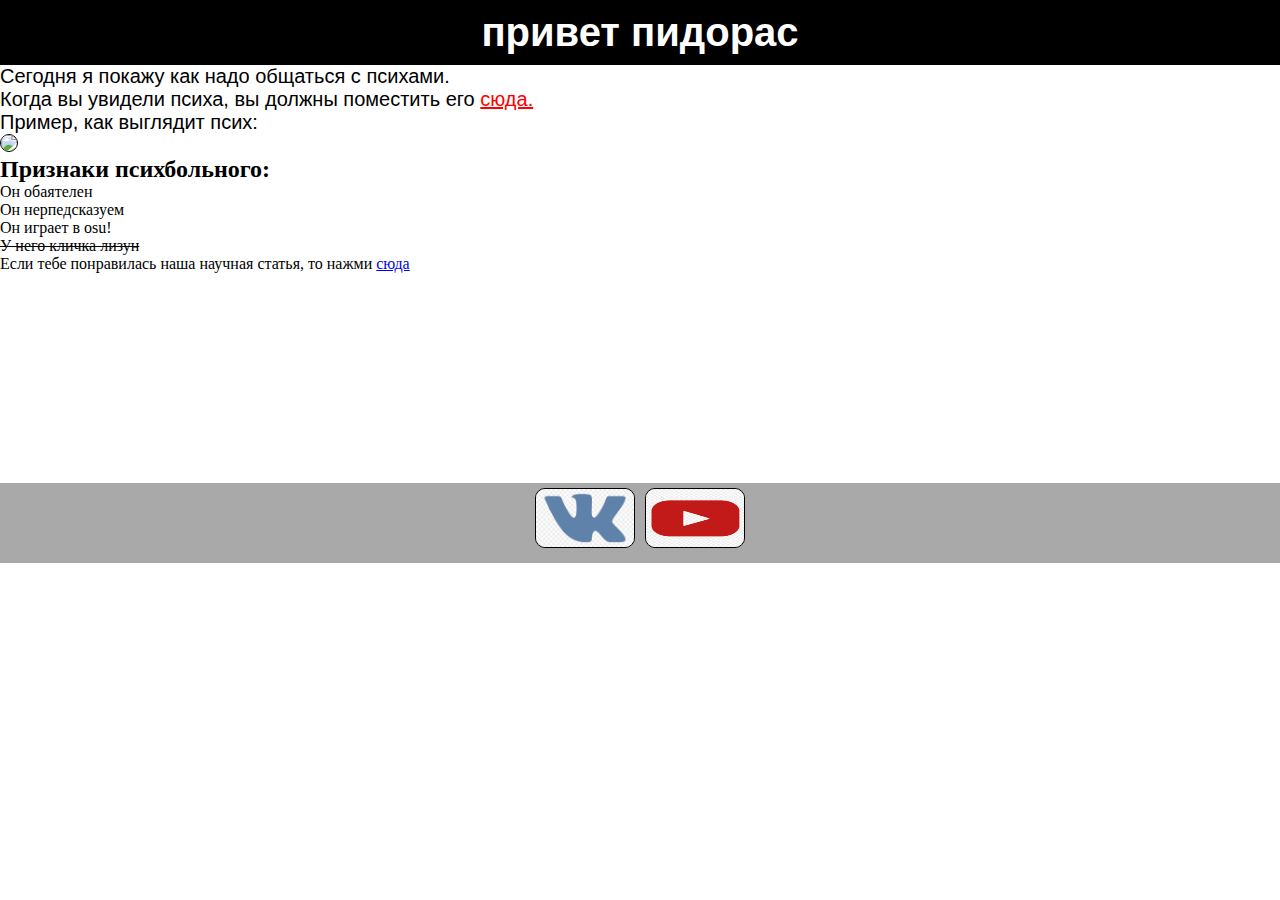
==== index.html @ 715b4152 "full site" ====
<!DOCTYPE html>
<html lang="en">

<head>
  <meta charset="UTF-8">
  <meta http-equiv="X-UA-Compatible" content="IE=edge">
  <meta name="viewport" content="width=device-width, initial-scale=1.0">
  <title>Psycho</title>
  <link rel="stylesheet" href="css/style.css" type="text/css" />
</head>
<header>
  <div class="Hi">
    <h1>привет пидорас</h1>
  </div>
</header>
</header>

<body>

  <p>Сегодня я покажу как надо общаться с психами. <br>Когда вы увидели психа, вы должны поместить его <a class="suda"
      href="https://ekb-psy.ru/?gclid=Cj0KCQjwwNWKBhDAARIsAJ8HkheNvrvSGAg1bkoBhTEb0N9wGydvTRF515emxDhbTtbbFgcBOOukR6EaAvlvEALw_wcB"
      target="_blank">сюда.</a></br></p>
  <p>Пример, как выглядит псих:</p>
  <img src="entoni_khopkins_ebanulsya_ochen_bystro.gif">
  <h2>Признаки психбольного:</h2>
  <ul>
    <li>Он обаятелен</li>
    <li>Он нерпедсказуем</li>
    <li>Он играет в osu!</li>
    <li class="lizun">У него кличка лизун</li>
  </ul>
  <main>
  </main>
  
</body>
<footer>
  Если тебе понравилась наша научная статья, то нажми <a href="https://www.sokpb.ru" target="_blank">сюда</a>
</footer>
<footer class="footer2">
  <a href="https://vk.com/virst502" target="_blank"><img class="vk" src="vk.png"></a>
  <a href="https://www.youtube.com/channel/UCARhFjPQUEqkQURMDgFXk9Q" target="_blank"><img class="youtube"
      src="yuotube.png"></a>
</footer>
<script src="js/script.js"></script>

</html>
---- css/style.css ----
* {
        margin: 0;
        padding: 0;
        box-sizing: border-box;
        }

h1 {
    font-family: 'Lucida Sans', 'Lucida Sans Regular', 'Lucida Grande', 'Lucida Sans Unicode', Geneva, Verdana, sans-serif;
    font-size: 40px ;
    background-color: black;
    color:rgb(255, 255, 255);
     text-align: center;
    padding: 10px;
    display: block;
    
}

p {
 font-size: 20px;   
font-family:'Lucida Sans', 'Lucida Sans Regular', 'Lucida Grande', 'Lucida Sans Unicode', Geneva, Verdana, sans-serif;


}

img {
border: 1px solid black;
border-color: black;
border-radius: 10px;

}

.lizun {
    text-decoration: line-through;
}

.suda {
 color: red;
 cursor: pointer
}

.footer2 {
font-size: 40px ;
background-color: darkgrey;
text-align: center;
 padding: 5px;
 display: block;
 margin-top: 210px;
}

.vk {
width: 100px;
height: 60px;
}

.youtube {
width: 100px;
height:60px;

}
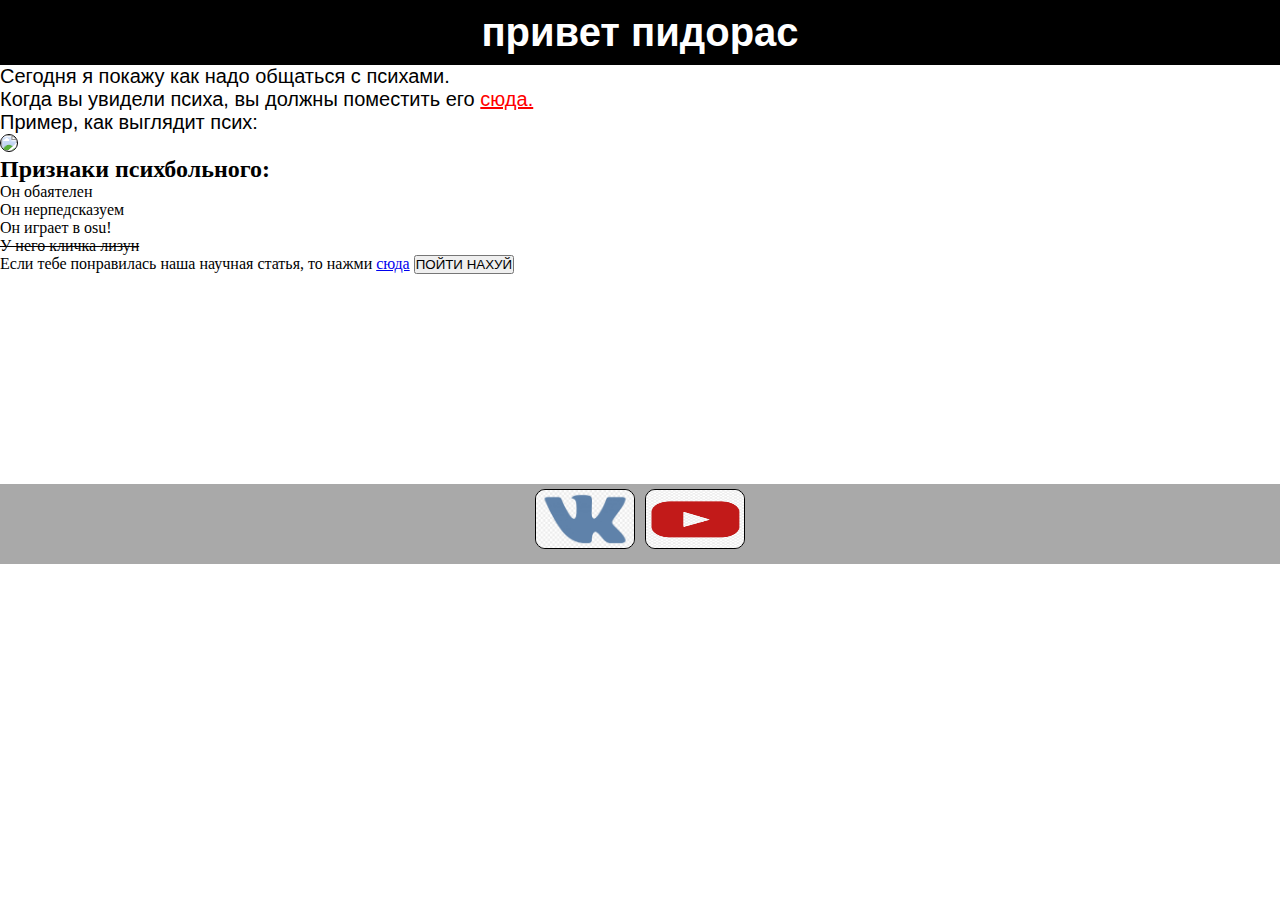
==== commit 03a00b91: "add overflow" ====
--- a/index.html
+++ b/index.html
@@ -8,15 +8,16 @@
   <title>Psycho</title>
   <link rel="stylesheet" href="css/style.css" type="text/css" />
 </head>
-<header>
-  <div class="Hi">
-    <h1>привет пидорас</h1>
-  </div>
-</header>
-</header>
 
 <body>
-
+  <div class="overflowFuck">
+    <span>ПОШЕЛ НАХУЙ</span>
+  </div>
+  <header>
+    <div class="Hi">
+      <h1>привет пидорас</h1>
+    </div>
+  </header>
   <p>Сегодня я покажу как надо общаться с психами. <br>Когда вы увидели психа, вы должны поместить его <a class="suda"
       href="https://ekb-psy.ru/?gclid=Cj0KCQjwwNWKBhDAARIsAJ8HkheNvrvSGAg1bkoBhTEb0N9wGydvTRF515emxDhbTtbbFgcBOOukR6EaAvlvEALw_wcB"
       target="_blank">сюда.</a></br></p>
@@ -29,18 +30,18 @@
     <li>Он играет в osu!</li>
     <li class="lizun">У него кличка лизун</li>
   </ul>
-  <main>
-  </main>
+  <footer>
+    Если тебе понравилась наша научная статья, то нажми <a href="https://www.sokpb.ru" target="_blank">сюда</a>
+    <button id="goFuckButton">ПОЙТИ НАХУЙ</button>
+  </footer>
+  <footer class="footer2">
+    <a href="https://vk.com/virst502" target="_blank"><img class="vk" src="vk.png"></a>
+    <a href="https://www.youtube.com/channel/UCARhFjPQUEqkQURMDgFXk9Q" target="_blank"><img class="youtube"
+        src="yuotube.png"></a>
+  </footer>
   
+  <script src="js/script.js"></script>
 </body>
-<footer>
-  Если тебе понравилась наша научная статья, то нажми <a href="https://www.sokpb.ru" target="_blank">сюда</a>
-</footer>
-<footer class="footer2">
-  <a href="https://vk.com/virst502" target="_blank"><img class="vk" src="vk.png"></a>
-  <a href="https://www.youtube.com/channel/UCARhFjPQUEqkQURMDgFXk9Q" target="_blank"><img class="youtube"
-      src="yuotube.png"></a>
-</footer>
-<script src="js/script.js"></script>
+
 
 </html>--- a/css/style.css
+++ b/css/style.css
@@ -56,5 +56,15 @@
 .youtube {
 width: 100px;
 height:60px;
+}
 
+.overflowFuck {
+    display: none;
+    position: fixed;
+    justify-content: center;
+    font-size: 100px;
+    height: 100vh;
+    width: 100vw;
+    align-items: center;
+    background-color: darkred;
 }
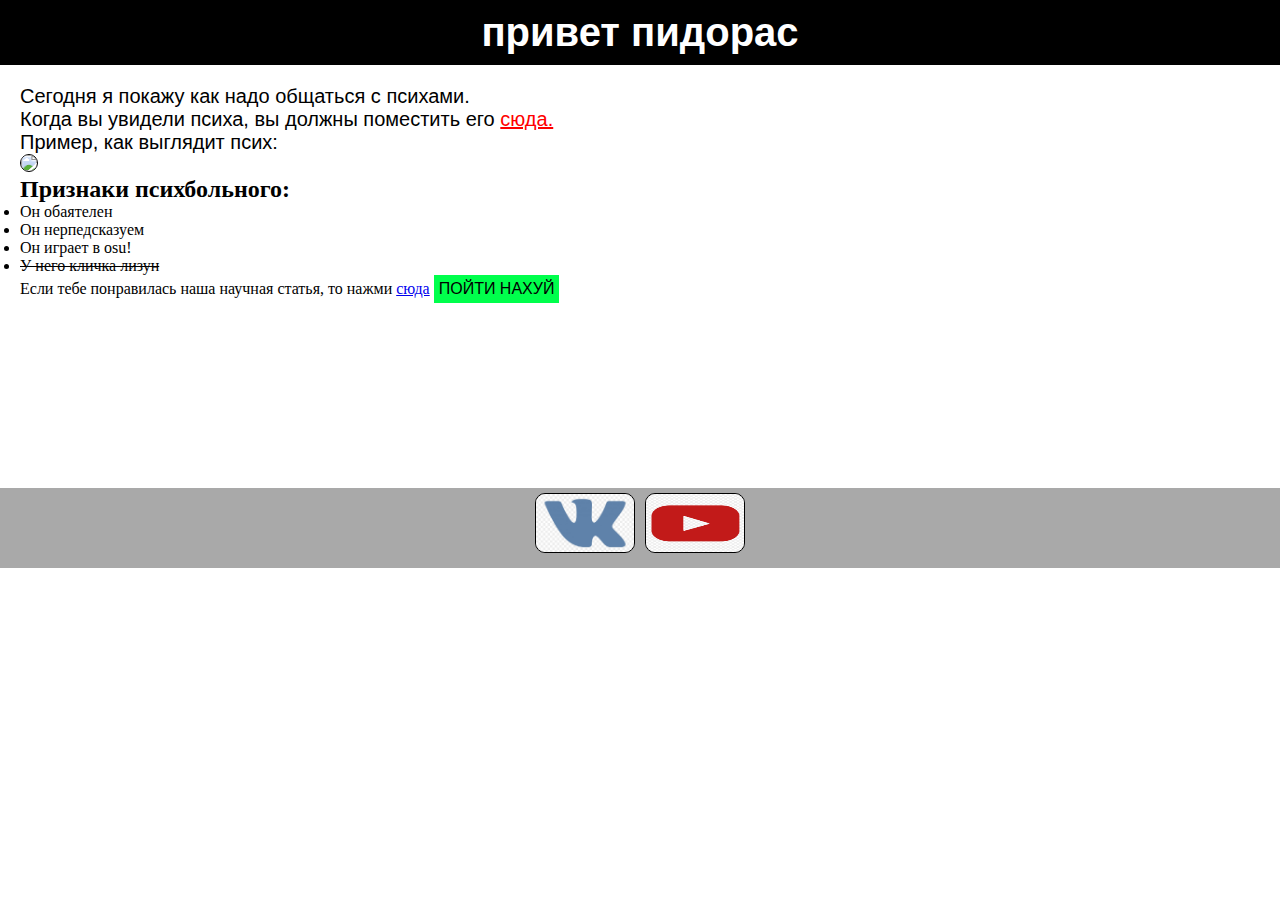
==== commit c0bd561c: "add fucntion for image, design a button and a bit move text" ====
--- a/index.html
+++ b/index.html
@@ -1,6 +1,5 @@
 <!DOCTYPE html>
 <html lang="en">
-
 <head>
   <meta charset="UTF-8">
   <meta http-equiv="X-UA-Compatible" content="IE=edge">
@@ -8,7 +7,6 @@
   <title>Psycho</title>
   <link rel="stylesheet" href="css/style.css" type="text/css" />
 </head>
-
 <body>
   <div class="overflowFuck">
     <span>ПОШЕЛ НАХУЙ</span>
@@ -18,11 +16,12 @@
       <h1>привет пидорас</h1>
     </div>
   </header>
-  <p>Сегодня я покажу как надо общаться с психами. <br>Когда вы увидели психа, вы должны поместить его <a class="suda"
+  <div class="main">
+  <p class="beginning">Сегодня я покажу как надо общаться с психами. <br>Когда вы увидели психа, вы должны поместить его <a class="suda"
       href="https://ekb-psy.ru/?gclid=Cj0KCQjwwNWKBhDAARIsAJ8HkheNvrvSGAg1bkoBhTEb0N9wGydvTRF515emxDhbTtbbFgcBOOukR6EaAvlvEALw_wcB"
       target="_blank">сюда.</a></br></p>
   <p>Пример, как выглядит псих:</p>
-  <img src="entoni_khopkins_ebanulsya_ochen_bystro.gif">
+  <img src="entoni_khopkins_ebanulsya_ochen_bystro.gif" id="image">
   <h2>Признаки психбольного:</h2>
   <ul>
     <li>Он обаятелен</li>
@@ -33,15 +32,13 @@
   <footer>
     Если тебе понравилась наша научная статья, то нажми <a href="https://www.sokpb.ru" target="_blank">сюда</a>
     <button id="goFuckButton">ПОЙТИ НАХУЙ</button>
+  </div>
   </footer>
   <footer class="footer2">
     <a href="https://vk.com/virst502" target="_blank"><img class="vk" src="vk.png"></a>
     <a href="https://www.youtube.com/channel/UCARhFjPQUEqkQURMDgFXk9Q" target="_blank"><img class="youtube"
         src="yuotube.png"></a>
   </footer>
-  
   <script src="js/script.js"></script>
 </body>
-
-
 </html>--- a/css/style.css
+++ b/css/style.css
@@ -1,5 +1,6 @@
 
     * {
+        
         margin: 0;
         padding: 0;
         box-sizing: border-box;
@@ -45,7 +46,7 @@
 text-align: center;
  padding: 5px;
  display: block;
- margin-top: 210px;
+ margin-top: 165px;
 }
 
 .vk {
@@ -68,3 +69,26 @@
     align-items: center;
     background-color: darkred;
 }
+
+
+.main {
+    padding: 20px;
+}
+
+button {
+    background-color: rgb(0, 255, 76);
+    border: none;
+    padding: 5px;
+    text-decoration: none;
+    font-size: 16px;
+    font-family: Impact, Haettenschweiler, 'Arial Narrow Bold', sans-serif
+}
+
+/*#image { 
+    cursor: pointer;
+    position: absolute; 
+    top: 0px; 
+    left: 0px; 
+    transition: all 1s;
+  }
+  */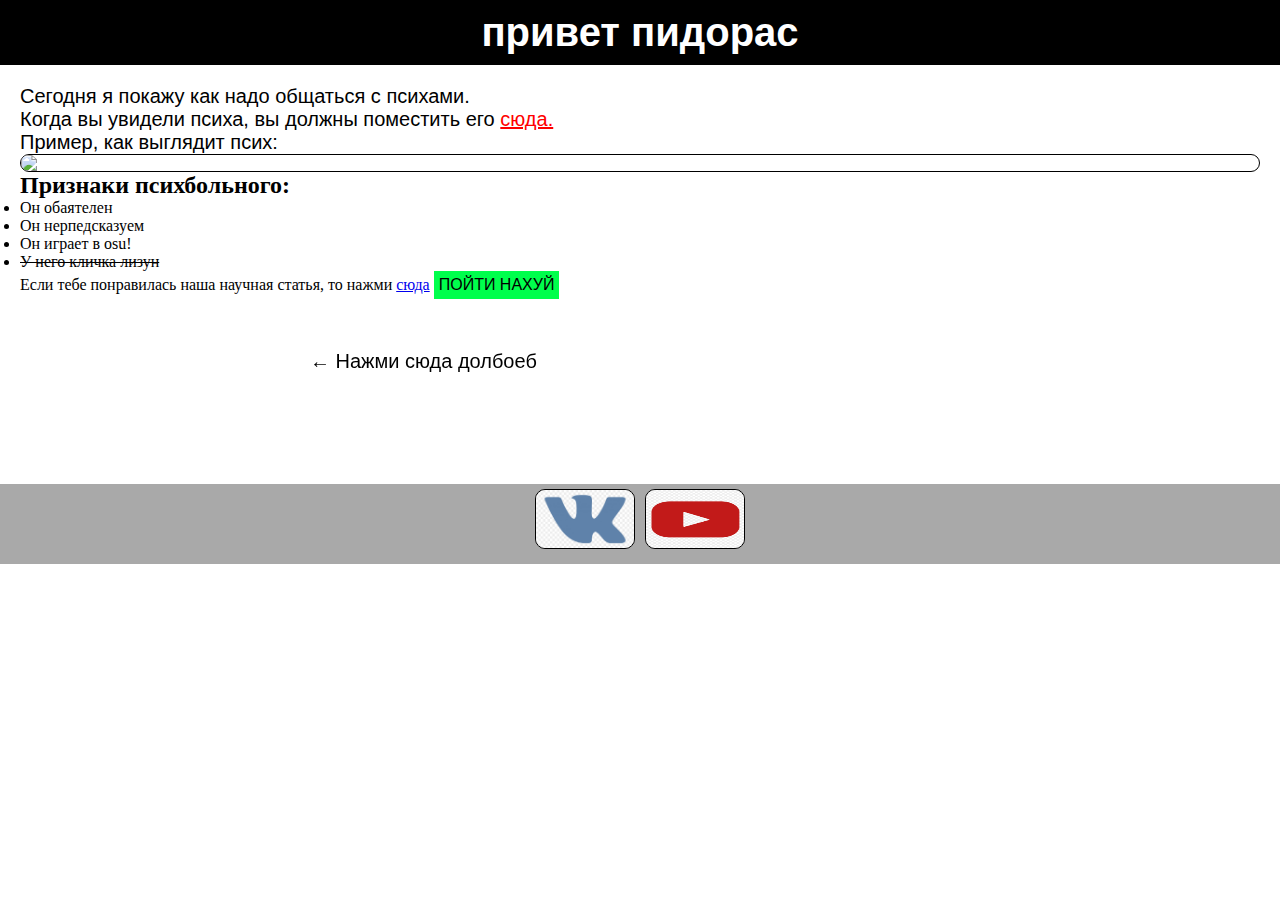
==== commit 27466c21: "setting a function for gif, make new p with function" ====
--- a/index.html
+++ b/index.html
@@ -21,6 +21,7 @@
       href="https://ekb-psy.ru/?gclid=Cj0KCQjwwNWKBhDAARIsAJ8HkheNvrvSGAg1bkoBhTEb0N9wGydvTRF515emxDhbTtbbFgcBOOukR6EaAvlvEALw_wcB"
       target="_blank">сюда.</a></br></p>
   <p>Пример, как выглядит псих:</p>
+  <p class="presshere">  ← Нажми сюда долбоеб</p>
   <img src="entoni_khopkins_ebanulsya_ochen_bystro.gif" id="image">
   <h2>Признаки психбольного:</h2>
   <ul>
@@ -34,7 +35,7 @@
     <button id="goFuckButton">ПОЙТИ НАХУЙ</button>
   </div>
   </footer>
-  <footer class="footer2">
+  <footer id="footer2">
     <a href="https://vk.com/virst502" target="_blank"><img class="vk" src="vk.png"></a>
     <a href="https://www.youtube.com/channel/UCARhFjPQUEqkQURMDgFXk9Q" target="_blank"><img class="youtube"
         src="yuotube.png"></a>
--- a/css/style.css
+++ b/css/style.css
@@ -40,7 +40,7 @@
  cursor: pointer
 }
 
-.footer2 {
+#footer2 {
 font-size: 40px ;
 background-color: darkgrey;
 text-align: center;
@@ -84,11 +84,18 @@
     font-family: Impact, Haettenschweiler, 'Arial Narrow Bold', sans-serif
 }
 
-/*#image { 
+#image {
+    display: flex;
     cursor: pointer;
-    position: absolute; 
-    top: 0px; 
-    left: 0px; 
-    transition: all 1s;
+    position:relative;
+    /*top: 0px; 
+    left: 0px; */
+    transition: all 0s;
   }
-  */+  
+  .presshere {
+      display: flex;
+      position: fixed;
+      top: 350px;
+      left: 310px;
+  }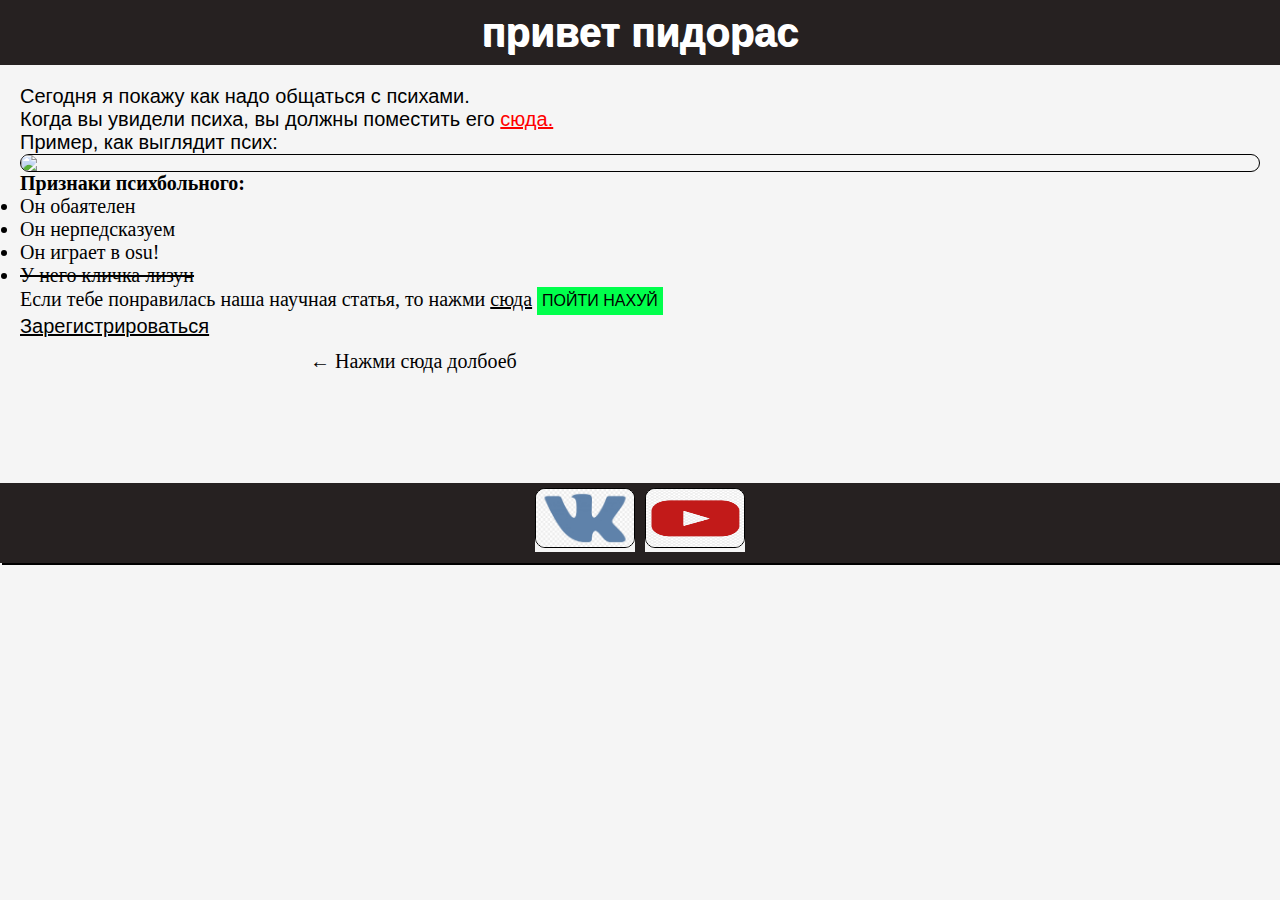
==== commit 925c6745: "add sign up page and change styles" ====
--- a/index.html
+++ b/index.html
@@ -4,10 +4,11 @@
   <meta charset="UTF-8">
   <meta http-equiv="X-UA-Compatible" content="IE=edge">
   <meta name="viewport" content="width=device-width, initial-scale=1.0">
-  <title>Psycho</title>
+  <title>Psycho.net</title>
   <link rel="stylesheet" href="css/style.css" type="text/css" />
 </head>
 <body>
+
   <div class="overflowFuck">
     <span>ПОШЕЛ НАХУЙ</span>
   </div>
@@ -21,7 +22,7 @@
       href="https://ekb-psy.ru/?gclid=Cj0KCQjwwNWKBhDAARIsAJ8HkheNvrvSGAg1bkoBhTEb0N9wGydvTRF515emxDhbTtbbFgcBOOukR6EaAvlvEALw_wcB"
       target="_blank">сюда.</a></br></p>
   <p>Пример, как выглядит псих:</p>
-  <p class="presshere">  ← Нажми сюда долбоеб</p>
+  <span class="presshere">  ← Нажми сюда долбоеб</span>
   <img src="entoni_khopkins_ebanulsya_ochen_bystro.gif" id="image">
   <h2>Признаки психбольного:</h2>
   <ul>
@@ -33,7 +34,8 @@
   <footer>
     Если тебе понравилась наша научная статья, то нажми <a href="https://www.sokpb.ru" target="_blank">сюда</a>
     <button id="goFuckButton">ПОЙТИ НАХУЙ</button>
-  </div>
+ <p><a href=sign-up.html target="_blank">Зарегистрироваться</a></p>
+</div>
   </footer>
   <footer id="footer2">
     <a href="https://vk.com/virst502" target="_blank"><img class="vk" src="vk.png"></a>
--- a/css/style.css
+++ b/css/style.css
@@ -1,27 +1,35 @@
 
     * {
-        
+        box-shadow: 100px;
         margin: 0;
         padding: 0;
         box-sizing: border-box;
+        background-color: whitesmoke;
+        font-size: 20px;
+        }
+
+        body {
+            color: black;
+            font-size: 16px;
         }
 
 h1 {
     font-family: 'Lucida Sans', 'Lucida Sans Regular', 'Lucida Grande', 'Lucida Sans Unicode', Geneva, Verdana, sans-serif;
     font-size: 40px ;
-    background-color: black;
+    background-color: rgb(38, 33, 33);
     color:rgb(255, 255, 255);
      text-align: center;
     padding: 10px;
     display: block;
+    box-shadow: 5px 5px;
+    text-shadow: 1px 1px;
+
     
 }
 
 p {
- font-size: 20px;   
+ 
 font-family:'Lucida Sans', 'Lucida Sans Regular', 'Lucida Grande', 'Lucida Sans Unicode', Geneva, Verdana, sans-serif;
-
-
 }
 
 img {
@@ -42,11 +50,12 @@
 
 #footer2 {
 font-size: 40px ;
-background-color: darkgrey;
+background-color: rgb(38, 33, 33);
 text-align: center;
  padding: 5px;
  display: block;
- margin-top: 165px;
+ margin-top: 125px;
+ box-shadow: 2px 2px;
 }
 
 .vk {
@@ -98,4 +107,12 @@
       position: fixed;
       top: 350px;
       left: 310px;
-  }+  }
+
+  a {
+color: black;
+  }
+  
+  a:active {
+    color: rgb(67, 67, 225);
+  }
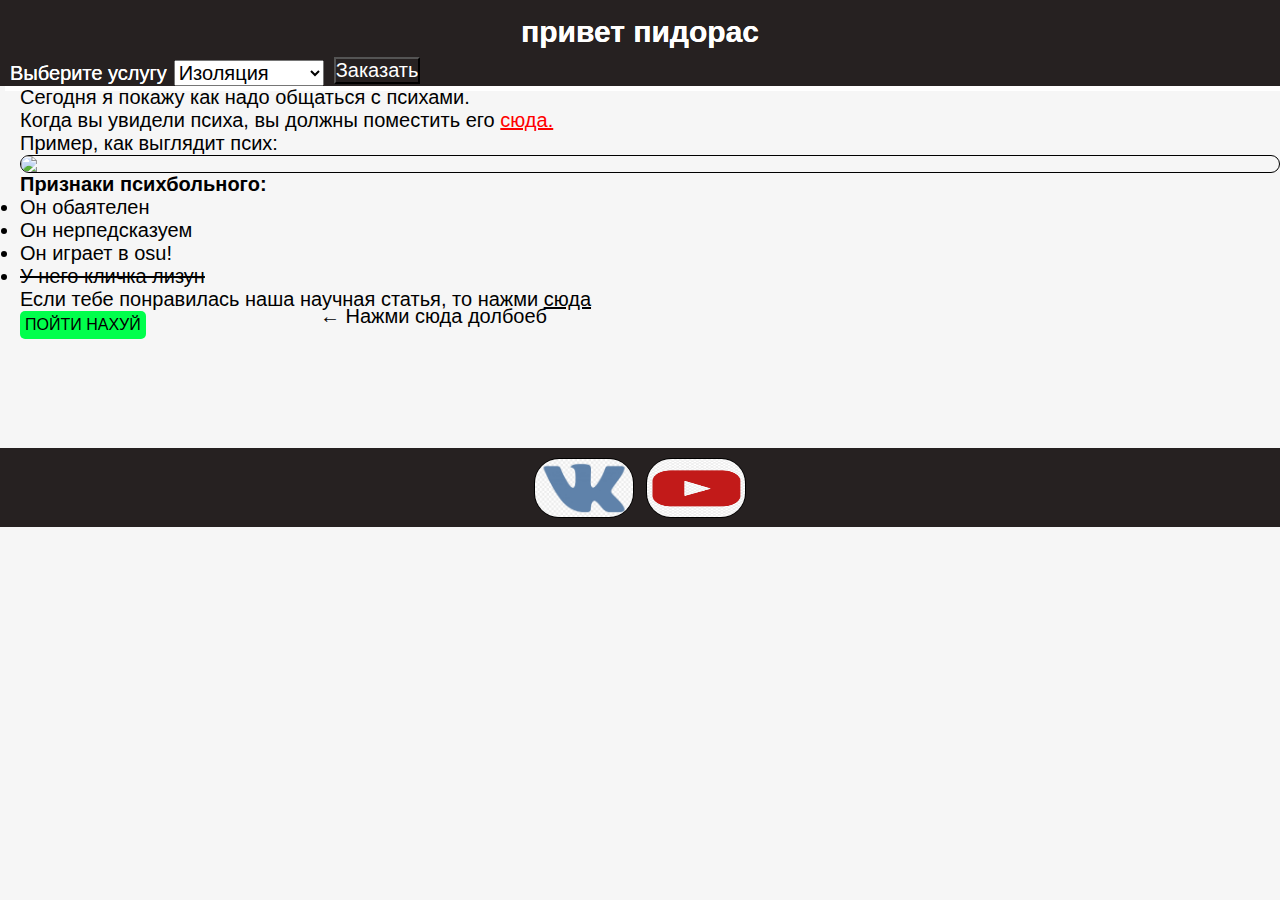
==== commit bf210064: "make a service selector, fix bug with a button and etc" ====
--- a/index.html
+++ b/index.html
@@ -1,47 +1,63 @@
 <!DOCTYPE html>
 <html lang="en">
+
 <head>
   <meta charset="UTF-8">
   <meta http-equiv="X-UA-Compatible" content="IE=edge">
   <meta name="viewport" content="width=device-width, initial-scale=1.0">
-  <title>Psycho.net</title>
+  <title>Psycho</title>
   <link rel="stylesheet" href="css/style.css" type="text/css" />
 </head>
+
 <body>
-
   <div class="overflowFuck">
-    <span>ПОШЕЛ НАХУЙ</span>
+    <span class="fuckyou">ПОШЕЛ НАХУЙ</span>
   </div>
   <header>
     <div class="Hi">
       <h1>привет пидорас</h1>
+      <p><a class="tosignup" href=sign-up.html target="_blank">Зарегистрироваться</a></p>
+          <form action="catalog">
+            <label for="cars">Выберите услугу</label>
+            <select name="service">
+              <option>Изоляция</option>
+              <option>Лоботомия</option>
+              <option>Консультация</option>
+              <input type="submit" class="toorder" value="Заказать" form="catalog">
+            </select>
+          </form>
     </div>
   </header>
-  <div class="main">
-  <p class="beginning">Сегодня я покажу как надо общаться с психами. <br>Когда вы увидели психа, вы должны поместить его <a class="suda"
-      href="https://ekb-psy.ru/?gclid=Cj0KCQjwwNWKBhDAARIsAJ8HkheNvrvSGAg1bkoBhTEb0N9wGydvTRF515emxDhbTtbbFgcBOOukR6EaAvlvEALw_wcB"
-      target="_blank">сюда.</a></br></p>
-  <p>Пример, как выглядит псих:</p>
-  <span class="presshere">  ← Нажми сюда долбоеб</span>
-  <img src="entoni_khopkins_ebanulsya_ochen_bystro.gif" id="image">
-  <h2>Признаки психбольного:</h2>
-  <ul>
-    <li>Он обаятелен</li>
-    <li>Он нерпедсказуем</li>
-    <li>Он играет в osu!</li>
-    <li class="lizun">У него кличка лизун</li>
-  </ul>
+  <main>
+    <p class="beginning">Сегодня я покажу как надо общаться с психами. <br>Когда вы увидели психа, вы должны поместить
+      его <a class="suda"
+        href="https://ekb-psy.ru/?gclid=Cj0KCQjwwNWKBhDAARIsAJ8HkheNvrvSGAg1bkoBhTEb0N9wGydvTRF515emxDhbTtbbFgcBOOukR6EaAvlvEALw_wcB"
+        target="_blank">сюда.</a></br></p>
+    <p>Пример, как выглядит псих:</p>
+    <span class="presshere"> ← Нажми сюда долбоеб</span>
+    <img src="img/entoni_khopkins_ebanulsya_ochen_bystro.gif" id="image">
+    <h2>Признаки психбольного:</h2>
+    <ul>
+      <li>Он обаятелен</li>
+      <li>Он нерпедсказуем</li>
+      <li>Он играет в osu!</li>
+      <li><span class="lizun">У него кличка лизун</span></li>
+    </ul>
+  </main>
   <footer>
-    Если тебе понравилась наша научная статья, то нажми <a href="https://www.sokpb.ru" target="_blank">сюда</a>
-    <button id="goFuckButton">ПОЙТИ НАХУЙ</button>
- <p><a href=sign-up.html target="_blank">Зарегистрироваться</a></p>
-</div>
-  </footer>
-  <footer id="footer2">
-    <a href="https://vk.com/virst502" target="_blank"><img class="vk" src="vk.png"></a>
+    <div class="end">
+      <p>Если тебе понравилась наша научная статья, то нажми <a href="https://www.sokpb.ru" target="_blank">сюда</a></p>
+      <button id="goFuckButton">ПОЙТИ НАХУЙ</button>
+    </div>
+
+    <div class="icons">
+    <a href="https://vk.com/virst502" target="_blank"><img class="vk" src="img/vk.png"></a>
     <a href="https://www.youtube.com/channel/UCARhFjPQUEqkQURMDgFXk9Q" target="_blank"><img class="youtube"
-        src="yuotube.png"></a>
+        src="img/yuotube.png"></a>
+    </div>
   </footer>
   <script src="js/script.js"></script>
+
 </body>
+
 </html>--- a/css/style.css
+++ b/css/style.css
@@ -4,33 +4,32 @@
         margin: 0;
         padding: 0;
         box-sizing: border-box;
-        background-color: whitesmoke;
         font-size: 20px;
+        font-family: 'Lucida Sans', 'Lucida Sans Regular', 'Lucida Grande', 'Lucida Sans Unicode', Geneva, Verdana, sans-serif;
         }
 
         body {
             color: black;
-            font-size: 16px;
+            background-color: #f6f6f6;
         }
 
-h1 {
-    font-family: 'Lucida Sans', 'Lucida Sans Regular', 'Lucida Grande', 'Lucida Sans Unicode', Geneva, Verdana, sans-serif;
-    font-size: 40px ;
-    background-color: rgb(38, 33, 33);
+.Hi {
     color:rgb(255, 255, 255);
-     text-align: center;
-    padding: 10px;
     display: block;
     box-shadow: 5px 5px;
-    text-shadow: 1px 1px;
-
-    
+    text-shadow: 0.1px 0.1px;
+    background-color:rgba(38, 33, 33);
+    color: white;
 }
 
-p {
- 
-font-family:'Lucida Sans', 'Lucida Sans Regular', 'Lucida Grande', 'Lucida Sans Unicode', Geneva, Verdana, sans-serif;
+h1 {
+font-size: 30px;
+text-align: center;
+position: relative;
+top: 15px;
 }
+
+
 
 img {
 border: 1px solid black;
@@ -48,49 +47,63 @@
  cursor: pointer
 }
 
-#footer2 {
+.icons {
 font-size: 40px ;
 background-color: rgb(38, 33, 33);
 text-align: center;
  padding: 5px;
- display: block;
- margin-top: 125px;
- box-shadow: 2px 2px;
+ margin-top: 109px;
 }
 
 .vk {
+    position: relative;
+    top: 5px;
 width: 100px;
 height: 60px;
+border-radius: 25px;
 }
 
 .youtube {
+    position: relative;
 width: 100px;
 height:60px;
+border-radius: 25px;
+top: 5px;
 }
 
 .overflowFuck {
     display: none;
     position: fixed;
     justify-content: center;
-    font-size: 100px;
+    font-size: 1000px;
     height: 100vh;
     width: 100vw;
     align-items: center;
     background-color: darkred;
+    color: black;
 }
 
 
-.main {
-    padding: 20px;
+main {
+    padding-left: 20px;
 }
 
-button {
+#goFuckButton {
     background-color: rgb(0, 255, 76);
+    color: black;
     border: none;
     padding: 5px;
     text-decoration: none;
     font-size: 16px;
-    font-family: Impact, Haettenschweiler, 'Arial Narrow Bold', sans-serif
+    
+}
+
+button {
+background-color: rgb(38, 33, 33);
+color: white;
+border-radius: 5px;
+padding: 5px;
+display: flex;
 }
 
 #image {
@@ -100,19 +113,56 @@
     /*top: 0px; 
     left: 0px; */
     transition: all 0s;
-  }
-  
-  .presshere {
-      display: flex;
-      position: fixed;
-      top: 350px;
-      left: 310px;
-  }
+}
 
-  a {
+.presshere {
+position:absolute;
+padding-left: 300px;
+padding-top: 150px;
+}
+
+a {
 color: black;
-  }
-  
-  a:active {
-    color: rgb(67, 67, 225);
-  }
+} 
+a:active {
+color: rgb(67, 67, 225);
+}
+
+form {
+font-size: 25px;
+text-align: left;
+padding-left: 10px;
+}
+
+label {
+font-size: 20px;
+}
+
+
+.fuckyou {
+background-color: darkred;
+font-size: 150px;
+
+}
+
+.toorder {
+position: absolute;
+margin-left: 10px;
+color: white;
+background-color: rgb(38, 33, 33);
+}
+
+.toorder:active {
+color: aqua;
+}
+
+.end {
+    padding-left: 20px;
+}
+
+.tosignup {
+    position: relative;
+    bottom: 40px;
+    color: white;
+    left: 1690px;
+}